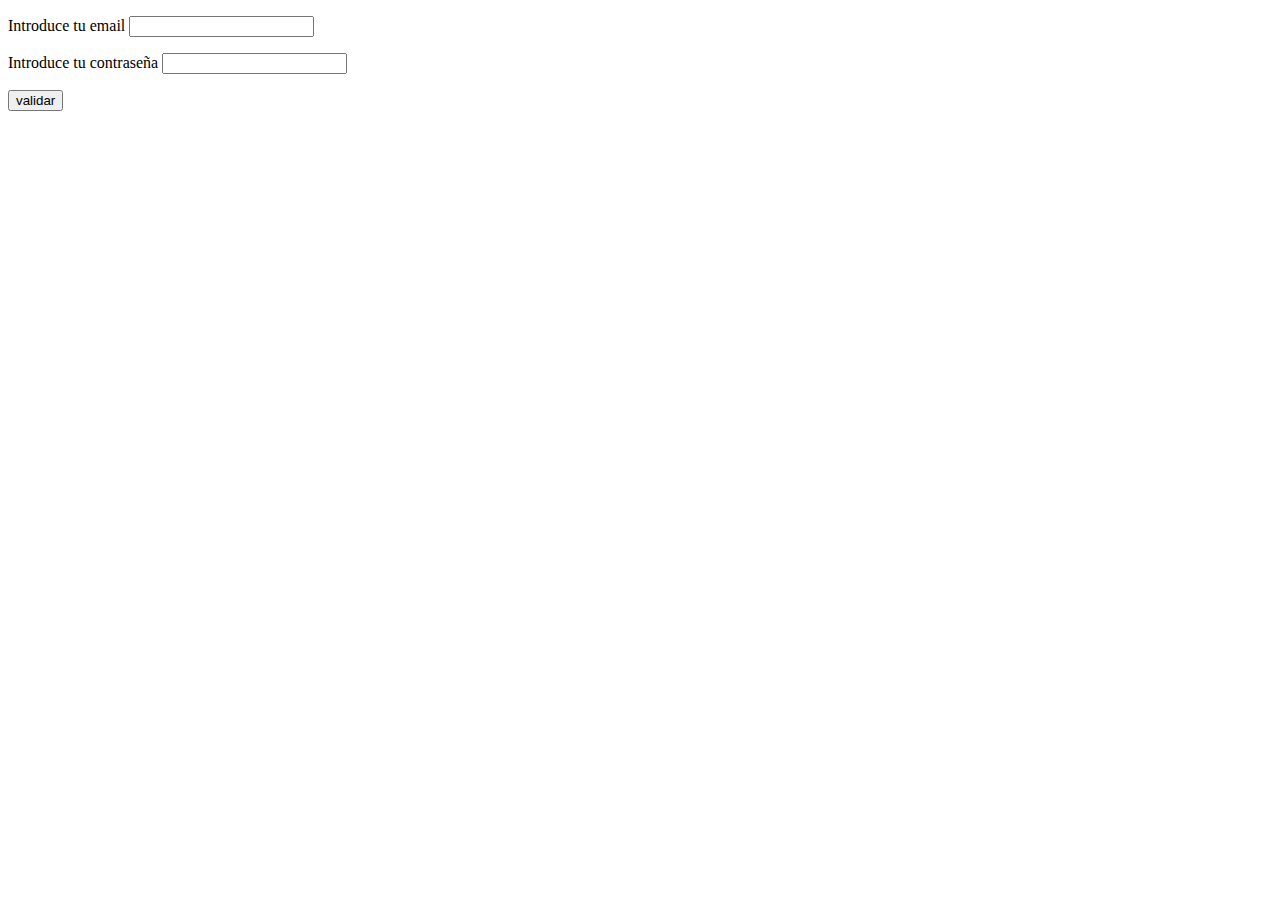
==== index.html @ df97f6a2 "Descambio" ====
<!DOCTYPE html>
<html lang="en">
<head>
    <meta charset="UTF-8">
    <meta name="viewport" content="width=device-width, initial-scale=1.0">
    <meta http-equiv="X-UA-Compatible" content="ie=edge">
    <title>Document</title>
    <script> 
    function validar(){
    var email = document.getElementById ("email").value;
    var pwd = document.getElementById("mypassword").value;
    if (email=="x@gmail.com" && pwd=="patata"){
        window.location.href="cv.html"
        alert("Te dejo entrar, anda");
    }
    else{ 
        alert("No me tomes por tonto");
    }
    }    
    </script>
</head>
<body>
    
    <form action="" method="">
    <p>Introduce tu email <input type="email" name="Introduce el email" id="email"></p>
    <p>Introduce tu contraseña <input type="password" name ="Introduce tu password" id="mypassword"></p>
    <input type="button" value="validar" onclick="validar()">
    </form>
</body>
</html>
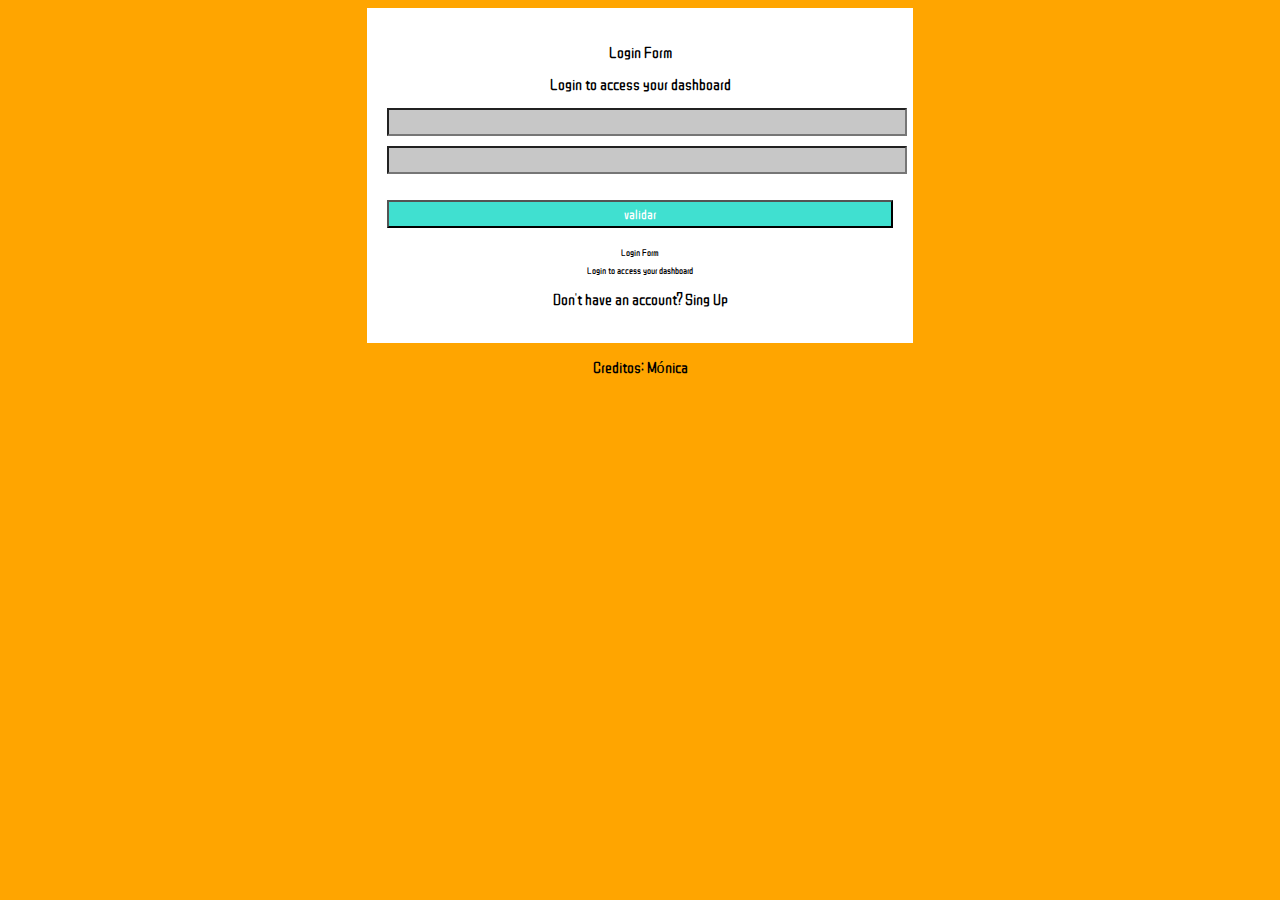
==== commit 2ae4e19b: "formulario chulo" ====
--- a/index.html
+++ b/index.html
@@ -1,30 +1,41 @@
 <!DOCTYPE html>
-<html lang="en">
+<html lang="es">
+
 <head>
     <meta charset="UTF-8">
     <meta name="viewport" content="width=device-width, initial-scale=1.0">
     <meta http-equiv="X-UA-Compatible" content="ie=edge">
+    <link rel="stylesheet" href="css/estilo.css">
     <title>Document</title>
-    <script> 
-    function validar(){
-    var email = document.getElementById ("email").value;
-    var pwd = document.getElementById("mypassword").value;
-    if (email=="x@gmail.com" && pwd=="patata"){
-        window.location.href="cv.html"
-        alert("Te dejo entrar, anda");
-    }
-    else{ 
-        alert("No me tomes por tonto");
-    }
-    }    
+    <script>
+        function validar() {
+            var email = document.getElementById("email").value;
+            var pwd = document.getElementById("mypassword").value;
+            if (email == "x@gmail.com" && pwd == "patata") {
+                window.location.href = "cv.html"
+                alert("Te dejo entrar, anda");
+            }
+            else {
+                alert("No me tomes por tonto");
+            }
+        }    
     </script>
 </head>
+
 <body>
-    
-    <form action="" method="">
-    <p>Introduce tu email <input type="email" name="Introduce el email" id="email"></p>
-    <p>Introduce tu contraseña <input type="password" name ="Introduce tu password" id="mypassword"></p>
-    <input type="button" value="validar" onclick="validar()">
-    </form>
+    <div id="cuadroPrincipal">
+        <form action="" method="">
+            <p>Login Form</p>
+            <p>Login to access your dashboard</p>
+            <input class="ancho100 fondoGris" type="email" name="Introduce el email" id="email"><br>
+            <input class="ancho100 fondoGris" type="password" name="Introduce tu password" id="mypassword"></p>
+            <input class="botonazul ancho100" type="button" value="validar" onclick="validar()">
+        </form>
+        <p class="textochico"> Login Form </p>
+        <p class="textochico"> Login to access your dashboard </p>
+        <p>Don't have an account? Sing Up </p>
+    </div>
+    <p class="cre"> Creditos: Mónica </p>
 </body>
+
 </html>--- a/css/estilo.css
+++ b/css/estilo.css
@@ -0,0 +1,41 @@
+@import url('https://fonts.googleapis.com/css?family=ZCOOL+QingKe+HuangYou&display=swap');
+* {
+
+    
+    font-family: 'ZCOOL QingKe HuangYou', cursive;
+}
+body {
+    background-color: orange;
+}
+
+#cuadroPrincipal { /*Los elementos dentro del #cuadroPrincipal*/
+    width: 40%;
+    background-color: white;
+    padding:20px;
+    text-align: center;
+    margin: auto;
+}
+.botonazul{ /*El elemento de .botonazul*/
+    background-color: turquoise;
+    color: white;
+}
+#cuadroPrincipal p {
+    text-align: center;
+}
+.ancho100 { /*Los elementos .ancho100*/
+    width: 100%;
+    padding: 5px;
+    margin-bottom: 10px;
+}
+.textochico {
+    font-size: 0.6em;
+}
+.fondoGris {
+    background-color: rgb(199, 199, 199);
+}
+input {
+
+}
+.cre {
+    text-align: center;
+}